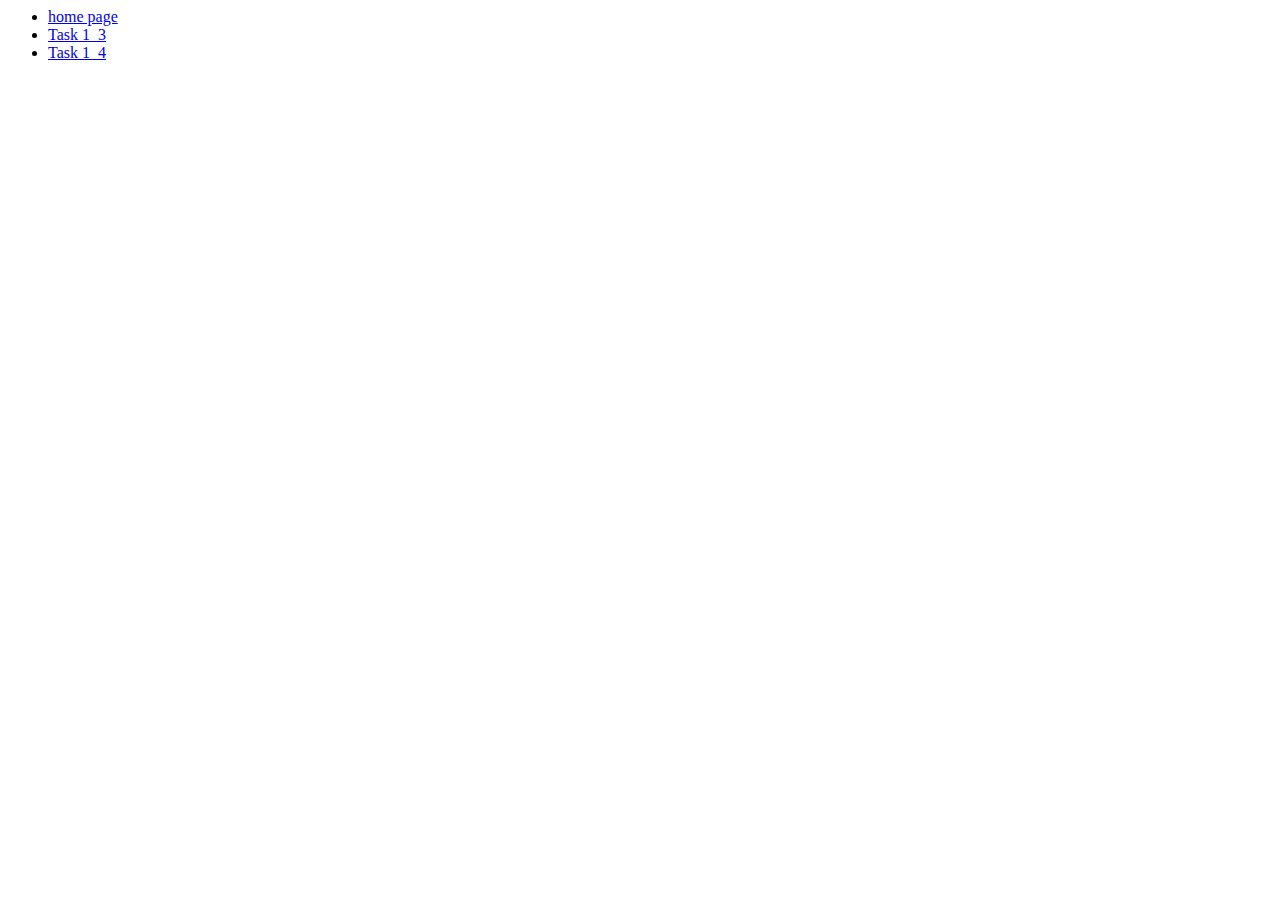
==== index.html @ fbe09b66 "update homepage" ====
<html>

<head>
<title>Hello World</title>
</head>

<body>
    <!-- TOC -->
    <ul>
        <li><a href="index.html">home page</a>
        <li><a href="step1/task3/index.html">Task 1_3</a>
        <li><a href="step1/task4/index.html">Task 1_4</a>
    </ul>
</body>

</html>
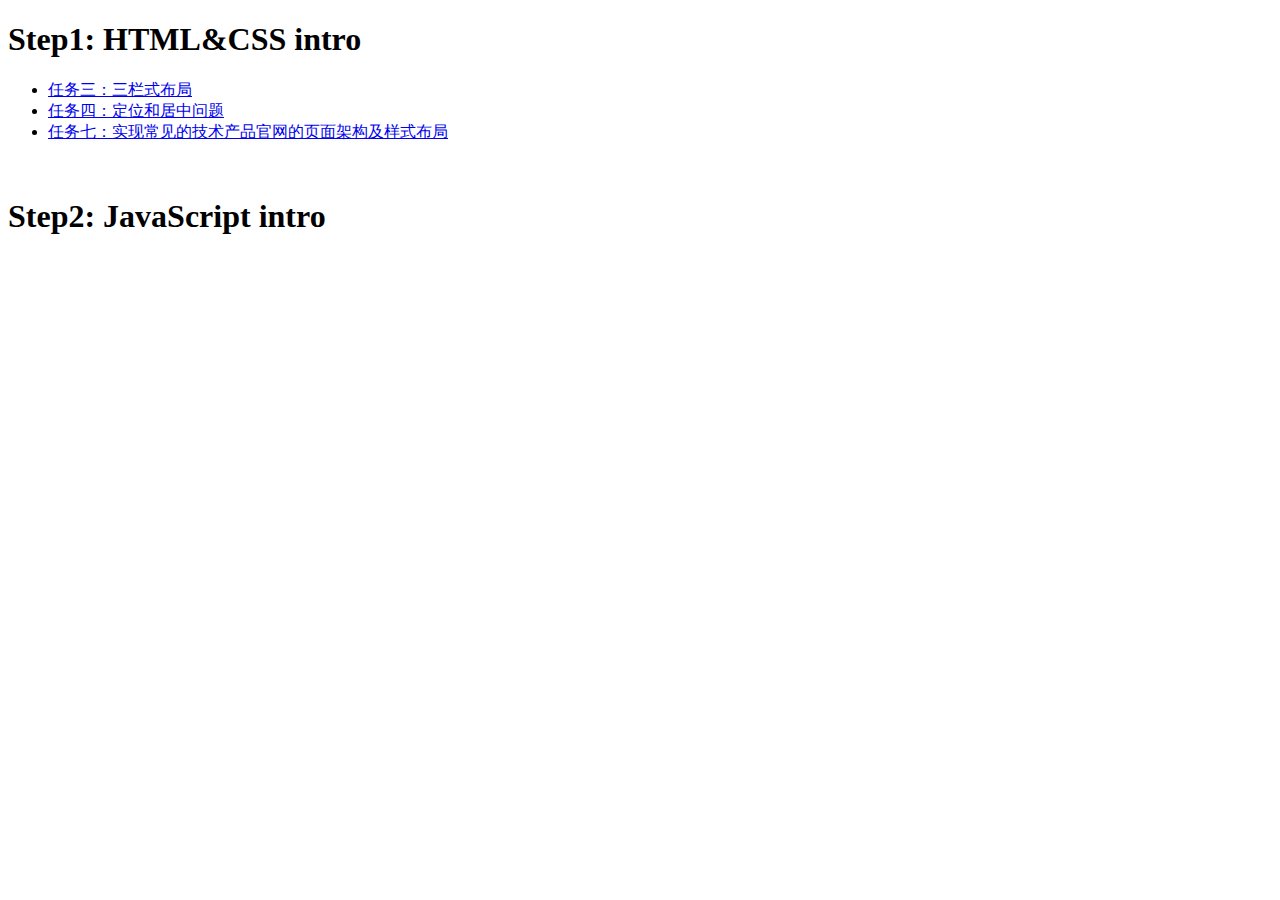
==== commit dddf12cf: "update home" ====
--- a/index.html
+++ b/index.html
@@ -1,16 +1,20 @@
+<!DOCTYPE html>
 <html>
+<head>
+    <meta charset="utf-8">
+    <title>Hello World</title>
+</head>
+<body>
+    <h1>Step1: HTML&CSS intro</h1>
+    <ul>
+        <li><a href="step1/task3/index.html">任务三：三栏式布局</a>
+        <li><a href="step1/task4/index.html">任务四：定位和居中问题</a>
+        <li><a href="step1/task7/index.html">任务七：实现常见的技术产品官网的页面架构及样式布局</a>
+    </ul>
+    <br>
+    <h1>Step2: JavaScript intro</h1>
+    <ul>
 
-<head>
-<title>Hello World</title>
-</head>
-
-<body>
-    <!-- TOC -->
-    <ul>
-        <li><a href="index.html">home page</a>
-        <li><a href="step1/task3/index.html">Task 1_3</a>
-        <li><a href="step1/task4/index.html">Task 1_4</a>
     </ul>
 </body>
-
 </html>
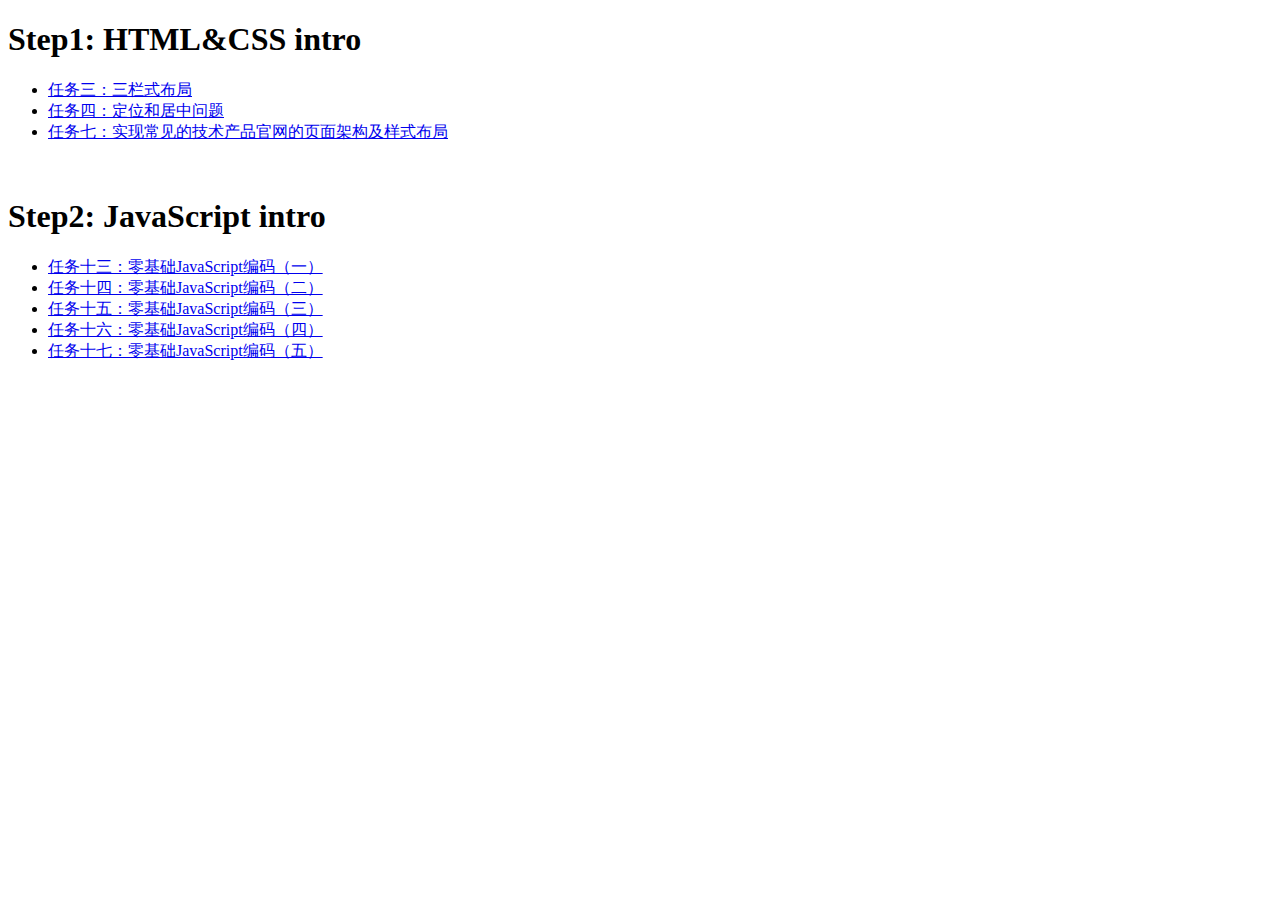
==== commit 10262283: "update home page" ====
--- a/index.html
+++ b/index.html
@@ -14,7 +14,11 @@
     <br>
     <h1>Step2: JavaScript intro</h1>
     <ul>
-
+        <li><a href="step2/task13/index.html">任务十三：零基础JavaScript编码（一）</a>
+        <li><a href="step2/task14/index.html">任务十四：零基础JavaScript编码（二）</a>
+        <li><a href="step2/task15/index.html">任务十五：零基础JavaScript编码（三）</a>
+        <li><a href="step2/task16/index.html">任务十六：零基础JavaScript编码（四）</a>
+        <li><a href="step2/task17/index.html">任务十七：零基础JavaScript编码（五）</a>
     </ul>
 </body>
 </html>
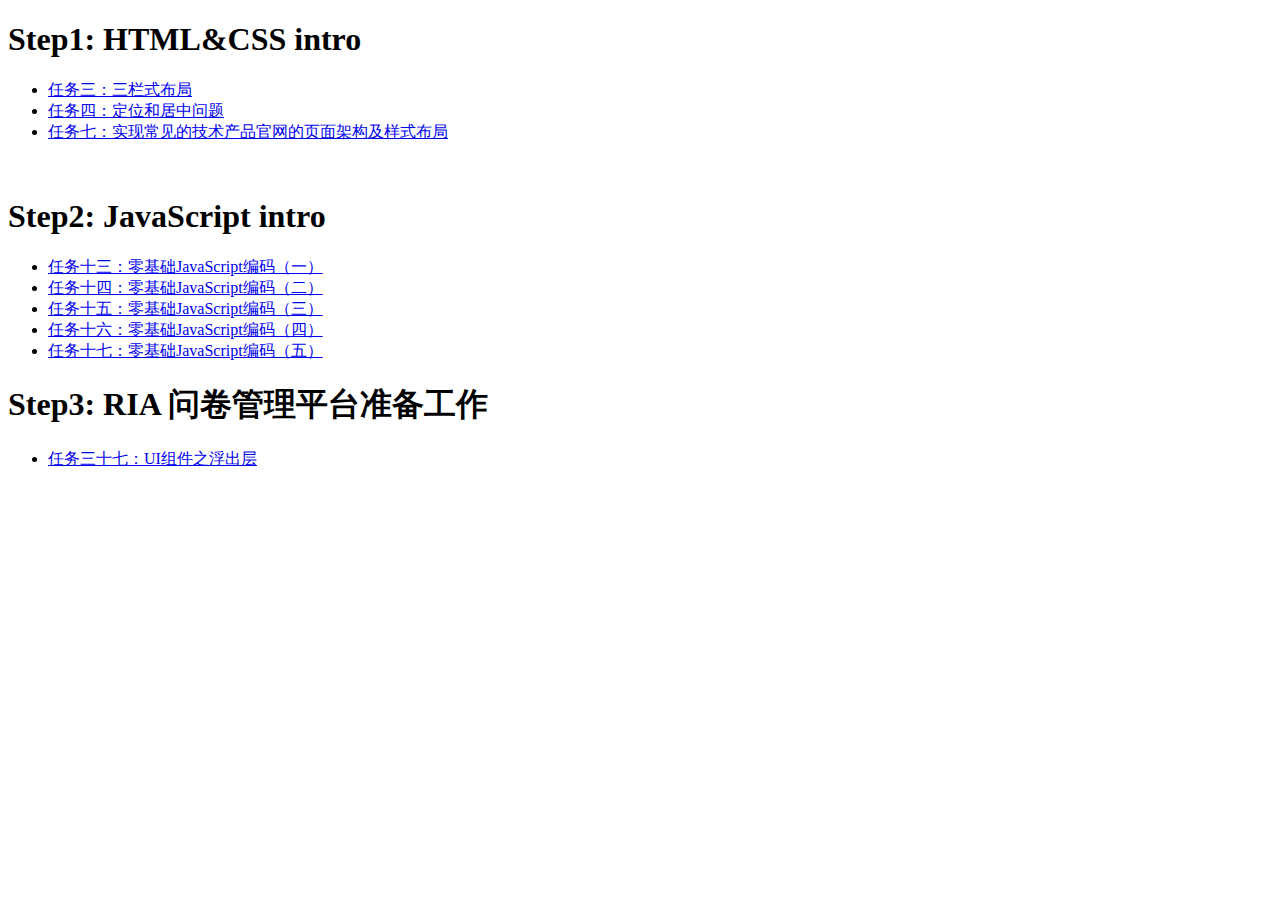
==== commit 9e87173c: "homepage link" ====
--- a/index.html
+++ b/index.html
@@ -20,5 +20,9 @@
         <li><a href="step2/task16/index.html">任务十六：零基础JavaScript编码（四）</a>
         <li><a href="step2/task17/index.html">任务十七：零基础JavaScript编码（五）</a>
     </ul>
+    <h1>Step3: RIA 问卷管理平台准备工作</h1>
+    <ul>
+        <li><a href="step3/task37/index.html">任务三十七：UI组件之浮出层</a>
+    </ul>
 </body>
 </html>
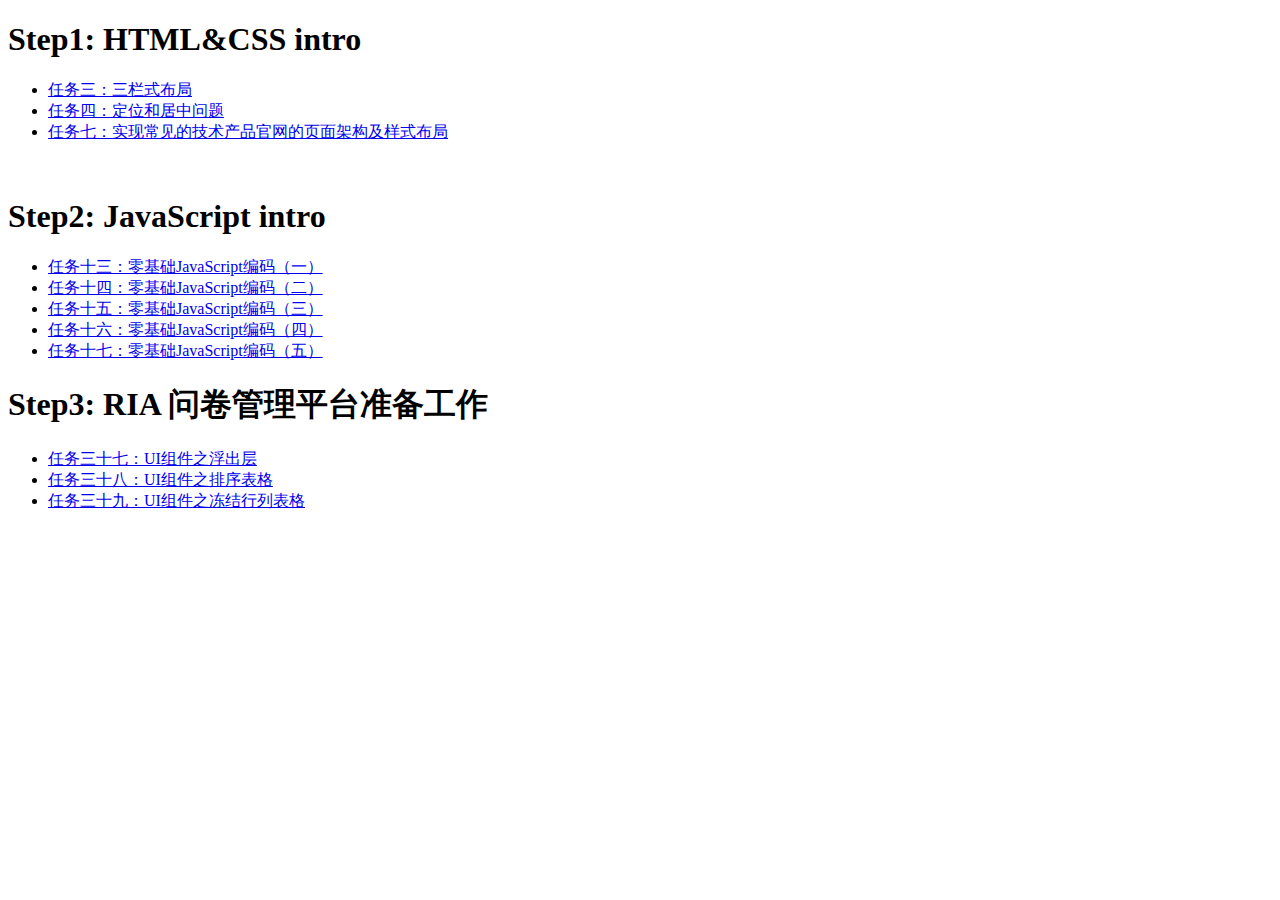
==== commit 57cff12f: "frozen table" ====
--- a/index.html
+++ b/index.html
@@ -23,6 +23,8 @@
     <h1>Step3: RIA 问卷管理平台准备工作</h1>
     <ul>
         <li><a href="step3/task37/index.html">任务三十七：UI组件之浮出层</a>
+        <li><a href="step3/task38/index.html">任务三十八：UI组件之排序表格</a>
+        <li><a href="step3/task39/index.html">任务三十九：UI组件之冻结行列表格</a>
     </ul>
 </body>
 </html>
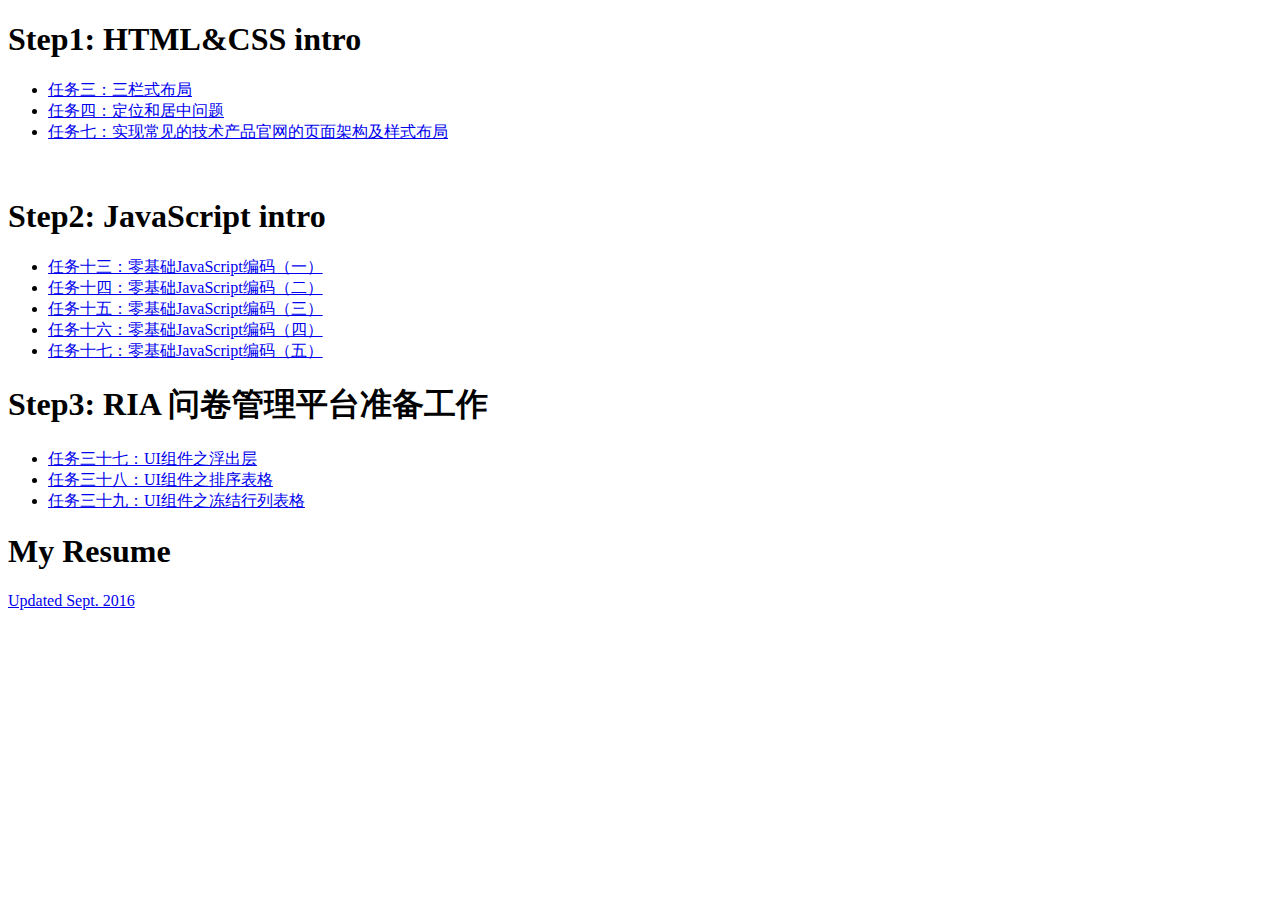
==== commit a793fc11: "add resume" ====
--- a/index.html
+++ b/index.html
@@ -26,5 +26,8 @@
         <li><a href="step3/task38/index.html">任务三十八：UI组件之排序表格</a>
         <li><a href="step3/task39/index.html">任务三十九：UI组件之冻结行列表格</a>
     </ul>
+
+    <h1>My Resume</h1>
+    <a href="Resume.pdf">Updated Sept. 2016</a>
 </body>
 </html>
